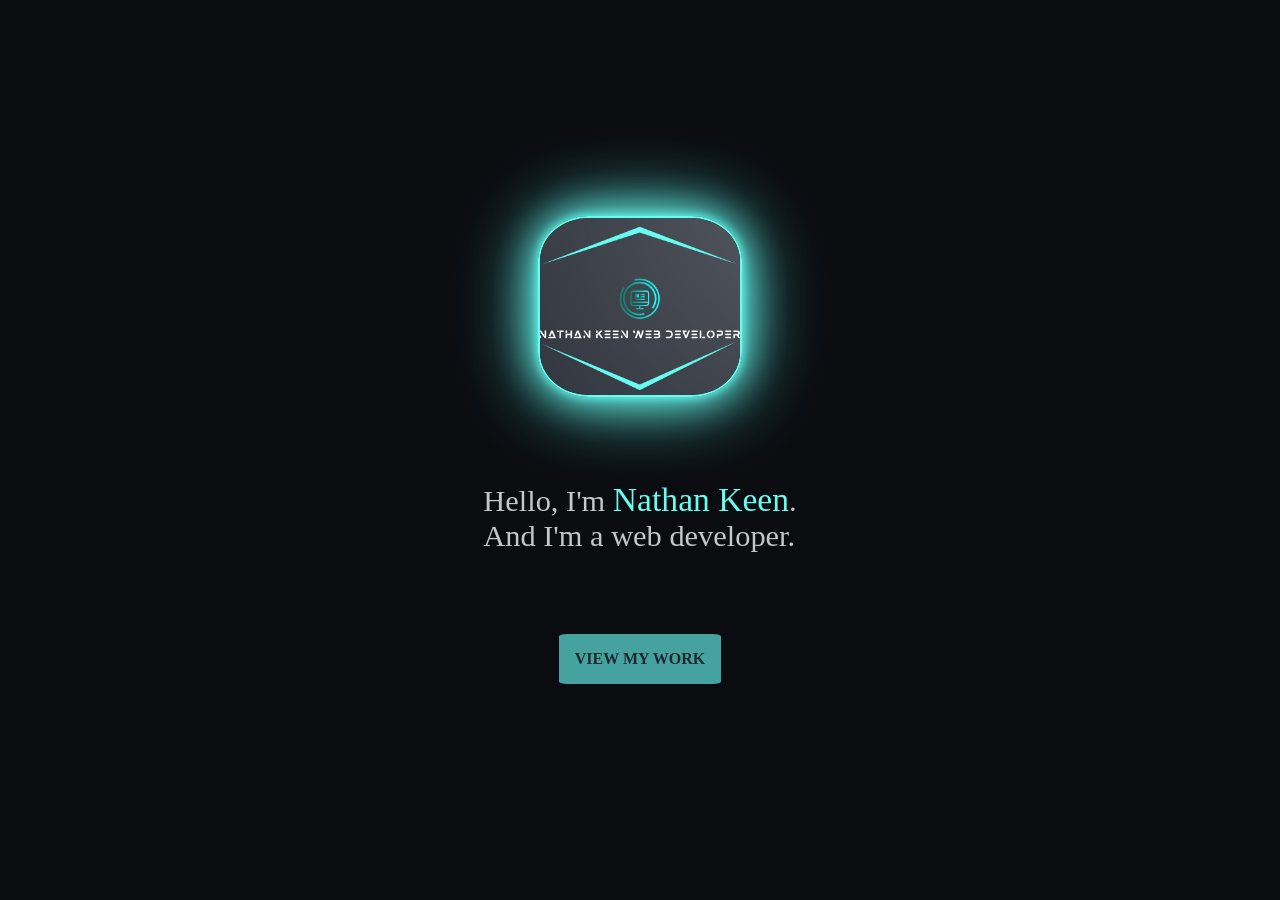
==== index.html @ bc49a7b6 "created the home page HTML and CSS. Added to readme as well." ====
<!DOCTYPE html>
<html lang="en">
<head>
    <meta charset="UTF-8">
    <meta name="viewport" content="width=device-width, initial-scale=1.0">
    <title>Nathan's Portfolio</title>
    <link rel="stylesheet" href="./styles/index.css">

</head>
<body id="home">
    <div class="logo">
        <a href="./index.html">
            <img src="./images/Logo.png" alt="Nathan's logo">
        </a>
    </div>
    <p id="first-sentence">Hello, I'm <span class="highlighted">Nathan Keen</span>. <br>And I'm a web developer.</p>
    <div id="button">
        <a href="./pages/about.html">view my work</a>
    </div>
</body>
</html>
---- styles/index.css ----
/* The colour palette */
:root {
    --primary-color: #1F2833;
    --background-color: #45A29E;
    --nav-color: #0B0C10;
    --brighter-color: #66FCF1;
    --text-color: #C5C6C7;
}

*{
    margin: 0;
}
/* just the home page */
#home {
    display: flex;
    background-color: var(--nav-color);
    justify-content: center;
    align-items: center;
    flex-direction: column;
    min-height: 100dvh;
}

#first-sentence{
    color: var(--text-color);
    font-size: 1.9rem;
    margin: 5rem 1rem 5rem;
    /* width: 50%; */
    margin-left: auto;
    margin-right: auto;
    
}

.highlighted{
    color: var(--brighter-color);
    font-size: 2.1rem;
}

.logo{
    display: inherit
    justify-content: center;
}

.logo img{
    border-radius: 25%;
    border: 2px solid #66FCF1 ;
    width: 200px;
    background: (--brighter-color);
    box-shadow: 0 0 10px var(--brighter-color), 0 0 40px var(--brighter-color), 0 0 80px var(--brighter-color);
    
}

#button{
    text-align: center;
    padding: 1rem;
    background-color: #45A29E;
    cursor: pointer;
    border-radius: 5%;
}
#button a{
    text-decoration: none;
    color: var(--brighter-color);
    font-size: 16px;
    font-weight: 800;
    text-transform: uppercase;
    color: #1F2833;
}

#button:hover{
    background: (--brighter-color);
    box-shadow: 0 0 10px var(--brighter-color), 0 0 40px var(--brighter-color), 0 0 80px var(--brighter-color); 
    transition: .5s;
}
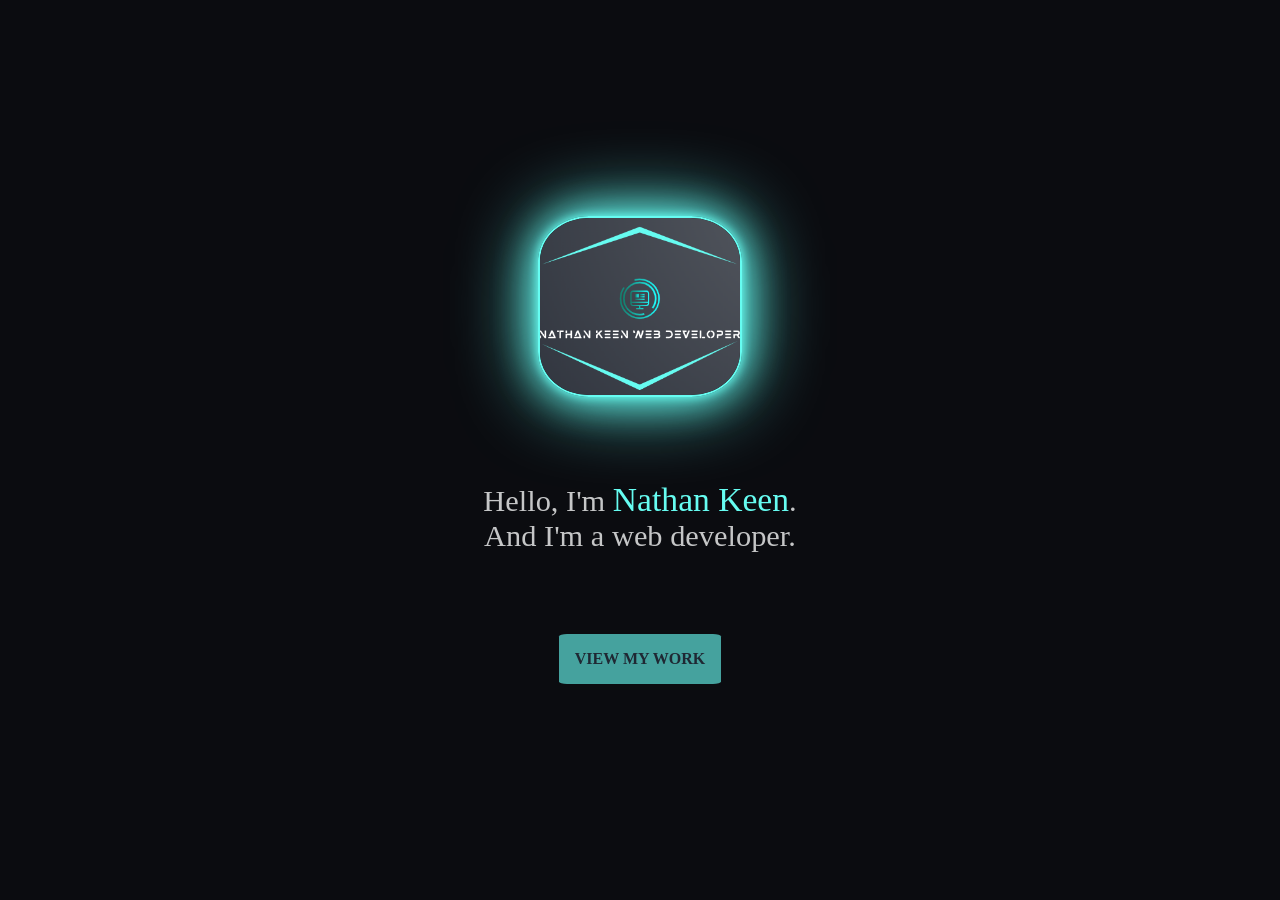
==== commit 2d304c1b: "created the header and footer with styling to all pages" ====
--- a/index.html
+++ b/index.html
@@ -8,7 +8,7 @@
 
 </head>
 <body id="home">
-    <div class="logo">
+    <div id="logo">
         <a href="./index.html">
             <img src="./images/Logo.png" alt="Nathan's logo">
         </a>
--- a/styles/index.css
+++ b/styles/index.css
@@ -10,6 +10,66 @@
 *{
     margin: 0;
 }
+/* main styles for the header and footer */
+
+/* header */
+body{
+    min-height: 100dvh;
+    display: flex;
+    flex-direction: column;
+    text-align: center;
+    justify-content: space-between;
+    background-color: var(--background-color);
+}
+
+header{
+    background-color: var(--nav-color);
+    padding: 12px;
+}
+header img{
+    width: 8rem;
+    border:2px solid var(--brighter-color) ;
+    border-radius: 25%;
+    background: (--brighter-color);
+    box-shadow: 0 0 10px var(--brighter-color), 0 0 40px var(--brighter-color)
+}
+.nav-items{
+    display: flex;
+    justify-content: space-around;
+    font-size: 20px;
+    padding: .8rem;
+    
+}
+.nav-items a {
+    color: var(--brighter-color);
+    text-decoration: none;
+}
+
+/* footer */
+footer{
+    background-color: var(--nav-color);
+    padding: 1rem;
+
+}
+
+footer img{
+    width: 3rem;
+    background-color: var(--brighter-color);
+    border-radius: 50%;
+    
+}
+.social-media{
+    display: flex;
+    justify-content: space-around;
+}
+footer p {
+    color: var(--brighter-color);
+    padding: .2rem;
+}
+.copywrite{
+    font-size: 12px;
+}
+
 /* just the home page */
 #home {
     display: flex;
@@ -35,12 +95,12 @@
     font-size: 2.1rem;
 }
 
-.logo{
+#logo{
     display: inherit
     justify-content: center;
 }
 
-.logo img{
+#logo img{
     border-radius: 25%;
     border: 2px solid #66FCF1 ;
     width: 200px;
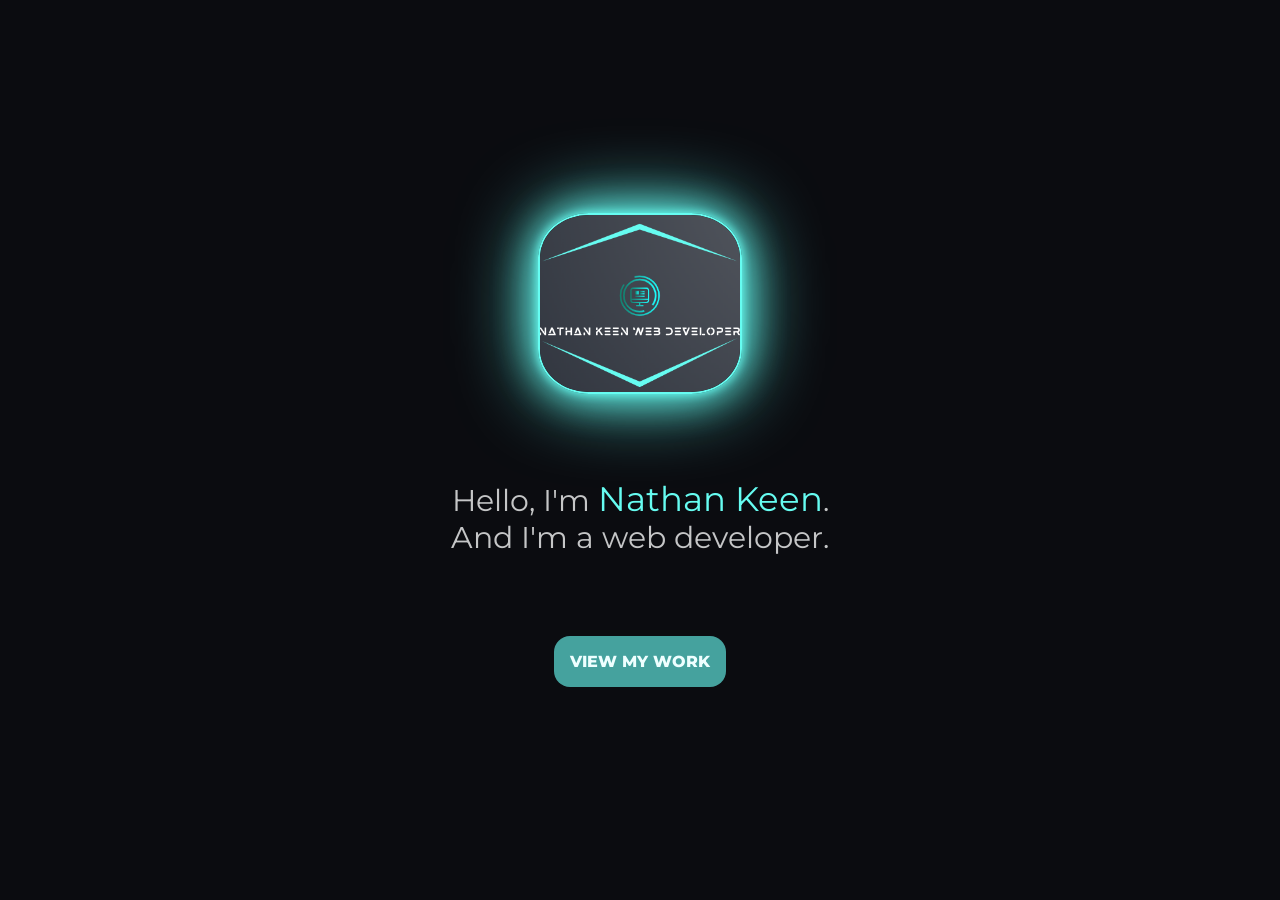
==== commit ccba6977: "created the blog page but still WIP.  added more to the readme" ====
--- a/index.html
+++ b/index.html
@@ -5,7 +5,8 @@
     <meta name="viewport" content="width=device-width, initial-scale=1.0">
     <title>Nathan's Portfolio</title>
     <link rel="stylesheet" href="./styles/index.css">
-
+    <link rel="stylesheet" href="./styles/home.css">
+    <link href="https://fonts.googleapis.com/css2?family=Montserrat:ital,wght@0,100..900;1,100..900&display=swap" rel="stylesheet">
 </head>
 <body id="home">
     <div id="logo">
--- a/styles/index.css
+++ b/styles/index.css
@@ -9,6 +9,9 @@
 
 *{
     margin: 0;
+}
+body{
+    font-family: "Montserrat", sans-serif;
 }
 /* main styles for the header and footer */
 
@@ -36,13 +39,19 @@
 .nav-items{
     display: flex;
     justify-content: space-around;
-    font-size: 20px;
+    font-size: 1.1rem;
     padding: .8rem;
     
 }
 .nav-items a {
     color: var(--brighter-color);
     text-decoration: none;
+    border-radius: 50%;
+}
+.nav-items a:hover{
+    background: (--brighter-color);
+    box-shadow: 0 0 10px var(--brighter-color), 0 0 40px var(--brighter-color), 0 0 80px var(--brighter-color); 
+    transition: .5s;
 }
 
 /* footer */
@@ -62,6 +71,10 @@
     display: flex;
     justify-content: space-around;
 }
+.social-media :hover{
+    transform: rotate(3deg) scale(1.2) ;
+    transition: .5s;
+}
 footer p {
     color: var(--brighter-color);
     padding: .2rem;
@@ -70,65 +83,44 @@
     font-size: 12px;
 }
 
-/* just the home page */
-#home {
-    display: flex;
-    background-color: var(--nav-color);
-    justify-content: center;
-    align-items: center;
-    flex-direction: column;
-    min-height: 100dvh;
+/* tablet screens */
+
+@media screen and (min-width: 768px){
+    /* header */
+    header {
+        display: flex;
+        align-items: flex-end;
+        justify-content: space-between;
+    }
+    .nav-items{
+        width: 60%;
+        font-size: 1.5rem;
+    }
+    header a{
+        width: 40%;
+    }
+    p{
+        font-size: larger;
+    }
 }
 
-#first-sentence{
-    color: var(--text-color);
-    font-size: 1.9rem;
-    margin: 5rem 1rem 5rem;
-    /* width: 50%; */
-    margin-left: auto;
-    margin-right: auto;
-    
-}
+/* Desktop screens */
 
-.highlighted{
-    color: var(--brighter-color);
-    font-size: 2.1rem;
-}
+@media screen and (min-width: 992px){
+    /* header */
+    .nav-items{
+        width: 70%;
+        font-size: 2.0rem;
+    }
+    header a {
+        width: 30%;
+    }
+    /* footer */
+    .social-media{
+        justify-content: space-evenly;
+        width: 80%;
+        padding-left: 10%;
+    }
+   
 
-#logo{
-    display: inherit
-    justify-content: center;
-}
-
-#logo img{
-    border-radius: 25%;
-    border: 2px solid #66FCF1 ;
-    width: 200px;
-    background: (--brighter-color);
-    box-shadow: 0 0 10px var(--brighter-color), 0 0 40px var(--brighter-color), 0 0 80px var(--brighter-color);
-    
-}
-
-#button{
-    text-align: center;
-    padding: 1rem;
-    background-color: #45A29E;
-    cursor: pointer;
-    border-radius: 5%;
-}
-#button a{
-    text-decoration: none;
-    color: var(--brighter-color);
-    font-size: 16px;
-    font-weight: 800;
-    text-transform: uppercase;
-    color: #1F2833;
-}
-
-#button:hover{
-    background: (--brighter-color);
-    box-shadow: 0 0 10px var(--brighter-color), 0 0 40px var(--brighter-color), 0 0 80px var(--brighter-color); 
-    transition: .5s;
-}
-
-
+}
--- a/styles/home.css
+++ b/styles/home.css
@@ -0,0 +1,60 @@
+/* just the home page */
+#home {
+    display: flex;
+    background-color: var(--nav-color);
+    justify-content: center;
+    align-items: center;
+    flex-direction: column;
+    min-height: 100dvh;
+}
+
+#first-sentence{
+    color: var(--text-color);
+    font-size: 1.9rem;
+    margin: 5rem 1rem 5rem;
+    margin-left: auto;
+    margin-right: auto;
+    
+}
+
+.highlighted{
+    color: var(--brighter-color);
+    font-size: 2.1rem;
+}
+
+#logo{
+    display: inherit
+    justify-content: center;
+}
+
+#logo img{
+    border-radius: 25%;
+    border: 2px solid #66FCF1 ;
+    width: 200px;
+    background: (--brighter-color);
+    box-shadow: 0 0 10px var(--brighter-color), 0 0 40px var(--brighter-color), 0 0 80px var(--brighter-color);
+    
+}
+
+#button{
+    text-align: center;
+    padding: 1rem;
+    background-color: #45A29E;
+    cursor: pointer;
+    border-radius: 1rem;
+    transition: .8s;
+    
+}
+#button a{
+    text-decoration: none;
+    color: var(--brighter-color);
+    font-size: 16px;
+    font-weight: 800;
+    text-transform: uppercase;
+    color: #eff;
+}
+
+#button:hover{
+    box-shadow: 0 0 10px var(--brighter-color), 0 0 40px var(--brighter-color), 0 0 80px var(--brighter-color); 
+    transform: scale(1.1) translate(1px,0px);
+}
